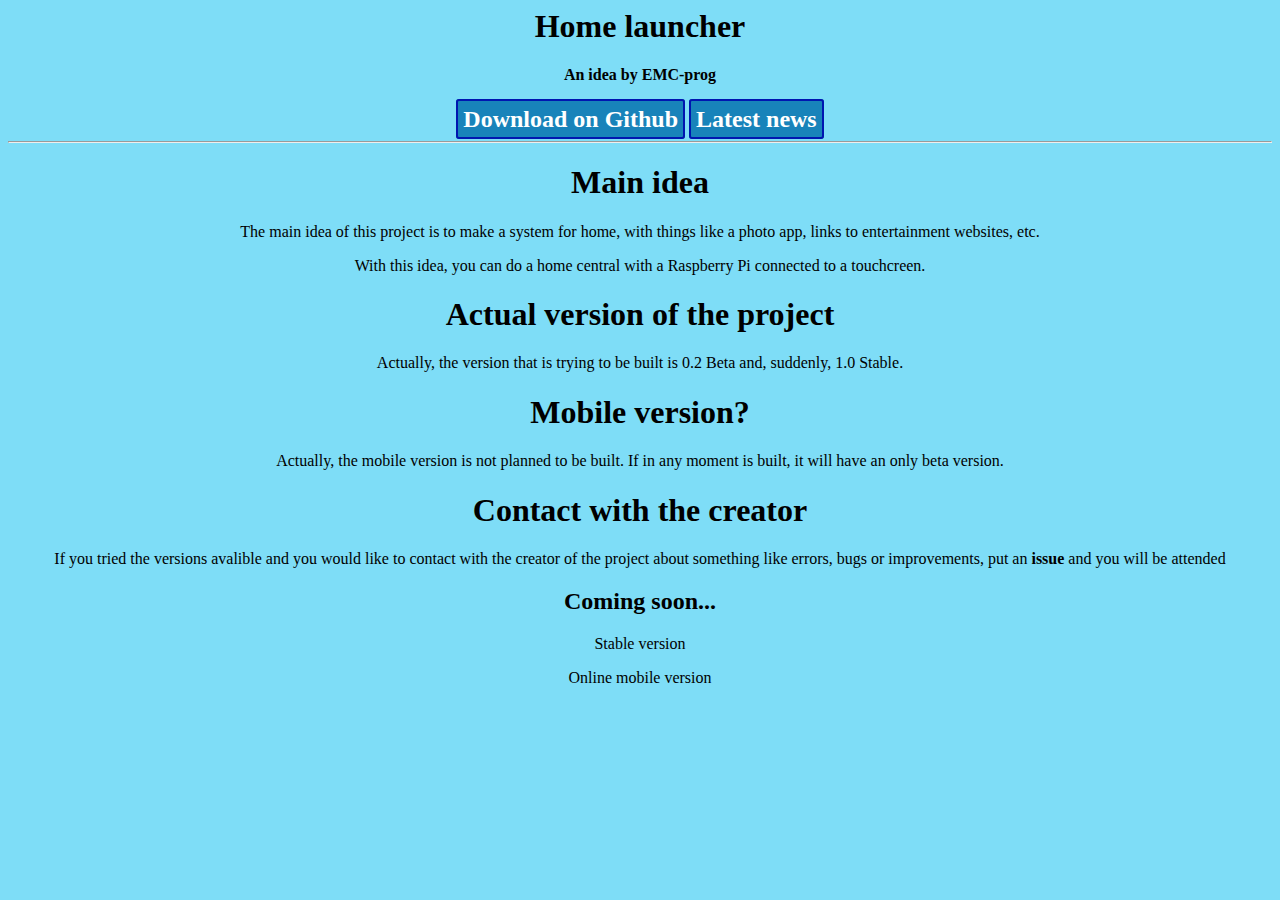
==== docs/index.html @ 0249d23b "Update index.html" ====
<html>
<head>
<title>Home Launcher</title>
<link  rel="icon"   href="favicon.png" type="image/png" />
</head>
<body>
    <link rel="stylesheet" href="style.css">
<div align="center">
  <h1>Home launcher</h1>
  <h4>An idea by EMC-prog</h4>
  <a href="https://github.com/EMC-prog/Home-launcher">Download on Github</a>
    <a href="news/index.html">Latest news</a>
    <br>
<hr>
    <h1>Main idea</h1>
    <p>The main idea of this project is to make a system for home, with things like a photo app, links to entertainment websites, etc.</p>
    <p>With this idea, you can do a home central with a Raspberry Pi connected to a touchcreen.</p>
    <h1>Actual version of the project</h1>
    <p>Actually, the version that is trying to be built is 0.2 Beta and, suddenly, 1.0 Stable.<p>
    <h1>Mobile version?</h1>
    <p>Actually, the mobile version is not planned to be built. If in any moment is built, it will have an only beta version.<p>
    <h1>Contact with the creator</h1>
    <p>If you tried the versions avalible and you would like to contact with the creator of the project about something like errors, bugs or improvements, put an <b>issue</b> and you will be attended</p>
    <h2>Coming soon...</h2>
    <p>Stable version</p>
    <p>Online mobile version</p>
</div>
</body>
</html>
---- docs/style.css ----
body {
    color: black;
    background-color: #7eddf7 }
a {
  font-size: x-large;
    text-decoration: none;
    padding: 5px;
    font-weight: 600;
    color: #ffffff;
    background-color: #1883ba;
    border-radius: 3px;
    border: 2px solid #0016b0 }
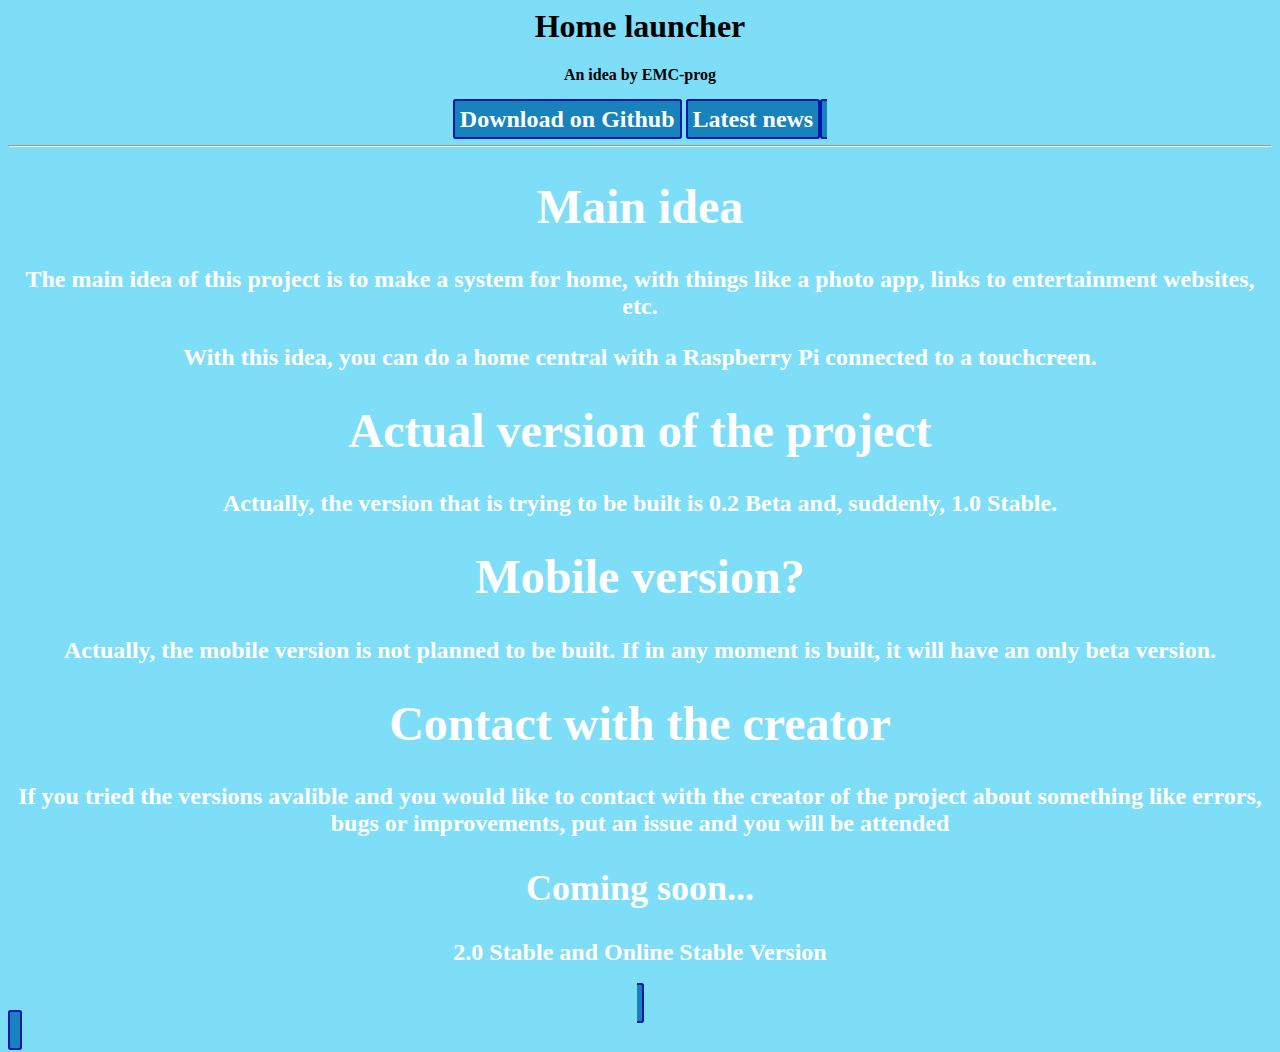
==== commit a7abe0f7: "Update index.html" ====
--- a/docs/index.html
+++ b/docs/index.html
@@ -10,6 +10,7 @@
   <h4>An idea by EMC-prog</h4>
   <a href="https://github.com/EMC-prog/Home-launcher">Download on Github</a>
     <a href="news/index.html">Latest news</a>
+    <a href="online/index.html"
     <br>
 <hr>
     <h1>Main idea</h1>
@@ -22,8 +23,7 @@
     <h1>Contact with the creator</h1>
     <p>If you tried the versions avalible and you would like to contact with the creator of the project about something like errors, bugs or improvements, put an <b>issue</b> and you will be attended</p>
     <h2>Coming soon...</h2>
-    <p>Stable version</p>
-    <p>Online mobile version</p>
+    <p>2.0 Stable and Online Stable Version</p>
 </div>
 </body>
 </html>
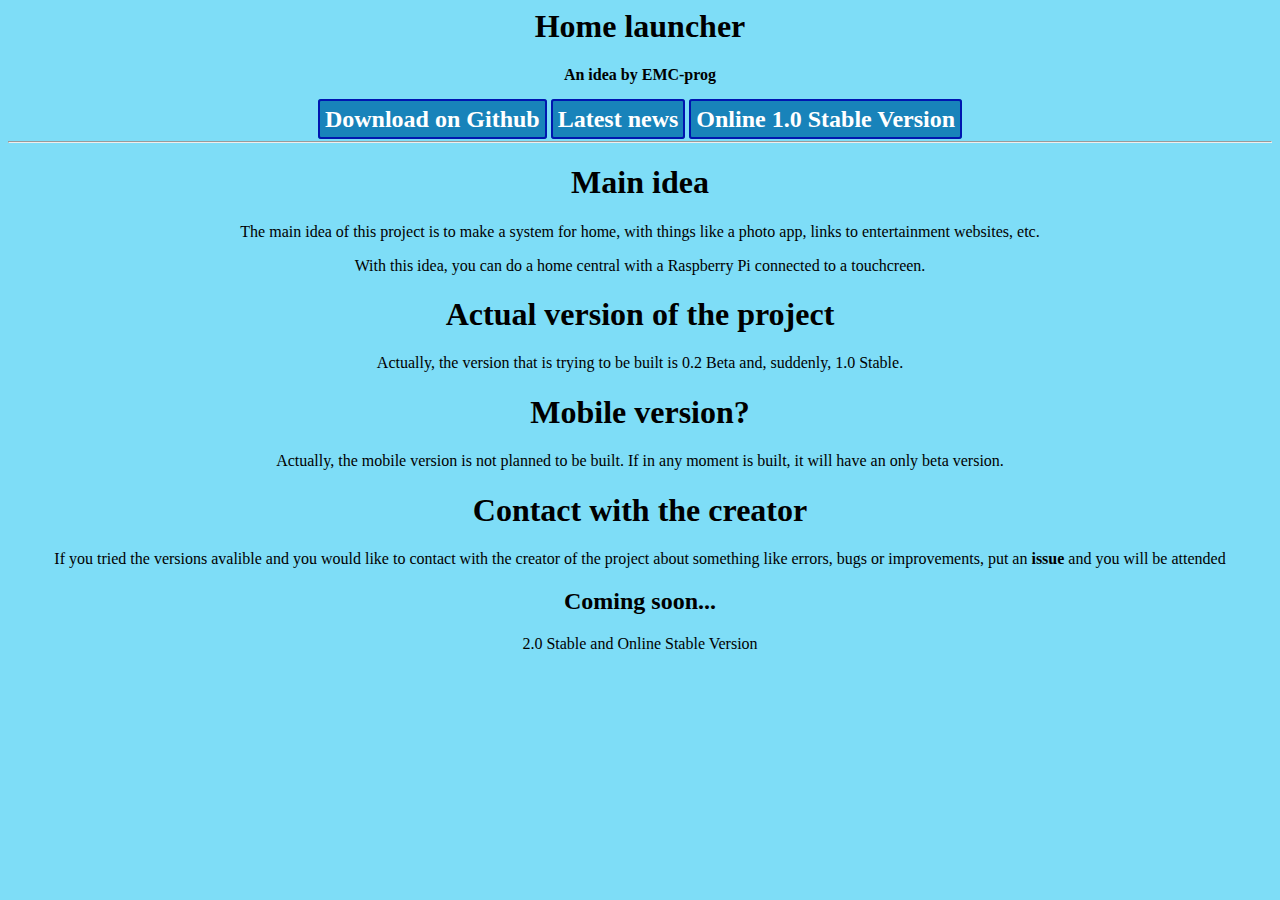
==== commit 4363b3e1: "Update index.html" ====
--- a/docs/index.html
+++ b/docs/index.html
@@ -10,7 +10,7 @@
   <h4>An idea by EMC-prog</h4>
   <a href="https://github.com/EMC-prog/Home-launcher">Download on Github</a>
     <a href="news/index.html">Latest news</a>
-    <a href="online/index.html"
+    <a href="online/index.html">Online 1.0 Stable Version</a>
     <br>
 <hr>
     <h1>Main idea</h1>
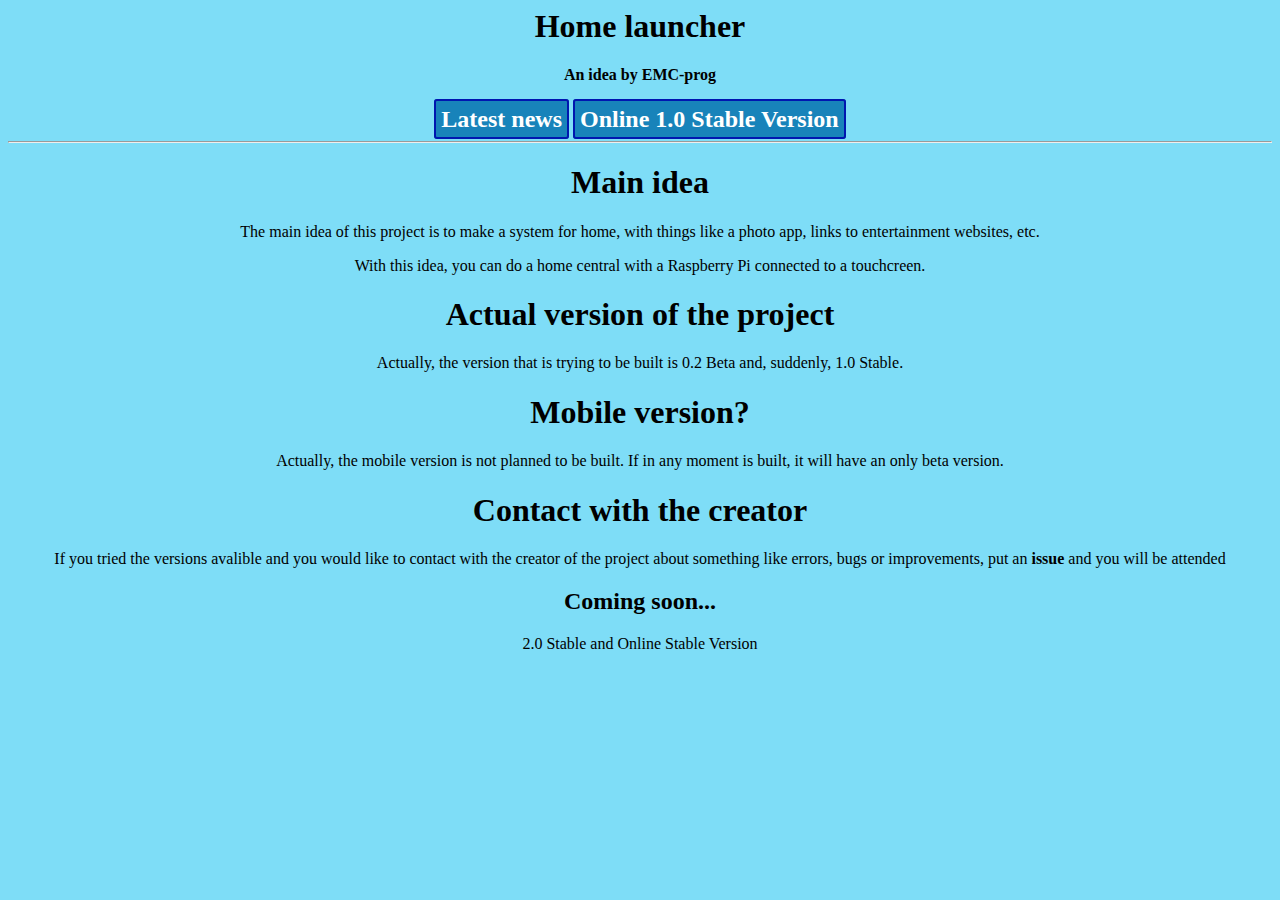
==== commit 15c40d73: "Update index.html" ====
--- a/docs/index.html
+++ b/docs/index.html
@@ -8,7 +8,7 @@
 <div align="center">
   <h1>Home launcher</h1>
   <h4>An idea by EMC-prog</h4>
-  <a href="https://github.com/EMC-prog/Home-launcher">Download on Github</a>
+  <!--<a href="https://github.com/EMC-prog/Home-launcher">Download on Github</a>-->
     <a href="news/index.html">Latest news</a>
     <a href="online/index.html">Online 1.0 Stable Version</a>
     <br>
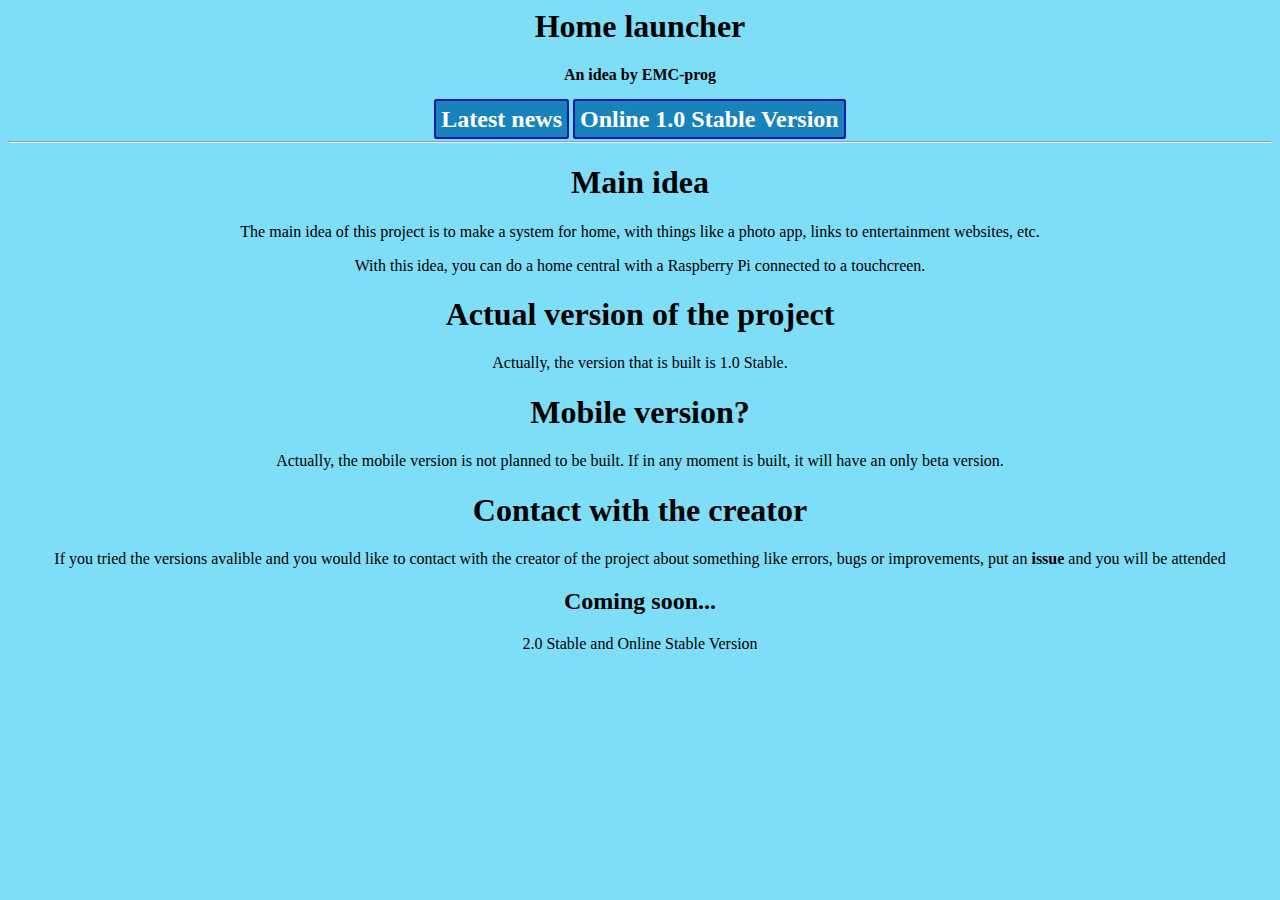
==== commit 406e02f9: "Update index.html" ====
--- a/docs/index.html
+++ b/docs/index.html
@@ -17,7 +17,7 @@
     <p>The main idea of this project is to make a system for home, with things like a photo app, links to entertainment websites, etc.</p>
     <p>With this idea, you can do a home central with a Raspberry Pi connected to a touchcreen.</p>
     <h1>Actual version of the project</h1>
-    <p>Actually, the version that is trying to be built is 0.2 Beta and, suddenly, 1.0 Stable.<p>
+    <p>Actually, the version that is built is 1.0 Stable.<p>
     <h1>Mobile version?</h1>
     <p>Actually, the mobile version is not planned to be built. If in any moment is built, it will have an only beta version.<p>
     <h1>Contact with the creator</h1>
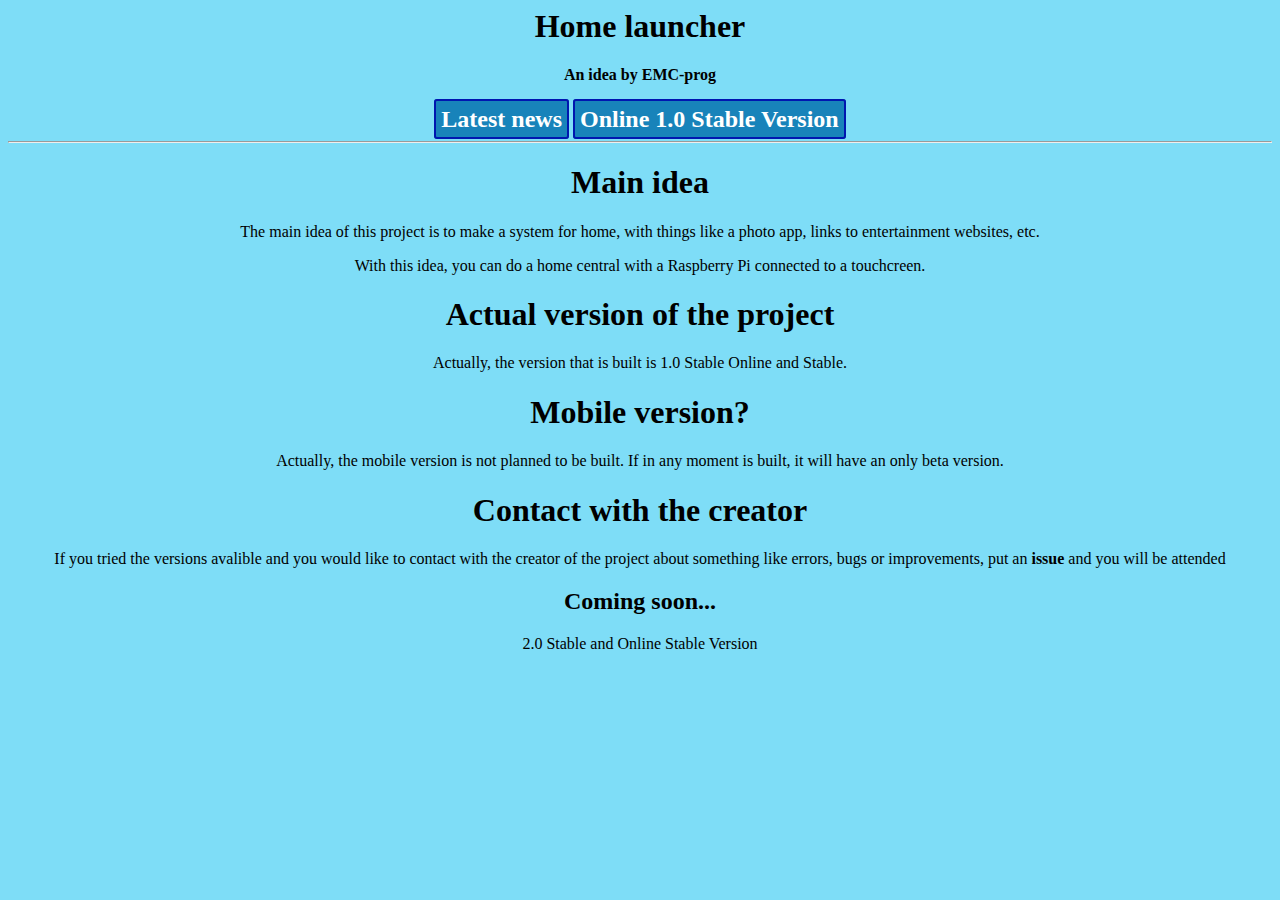
==== commit 7a5779c9: "Update index.html" ====
--- a/docs/index.html
+++ b/docs/index.html
@@ -17,7 +17,7 @@
     <p>The main idea of this project is to make a system for home, with things like a photo app, links to entertainment websites, etc.</p>
     <p>With this idea, you can do a home central with a Raspberry Pi connected to a touchcreen.</p>
     <h1>Actual version of the project</h1>
-    <p>Actually, the version that is built is 1.0 Stable.<p>
+    <p>Actually, the version that is built is 1.0 Stable Online and Stable.<p>
     <h1>Mobile version?</h1>
     <p>Actually, the mobile version is not planned to be built. If in any moment is built, it will have an only beta version.<p>
     <h1>Contact with the creator</h1>
